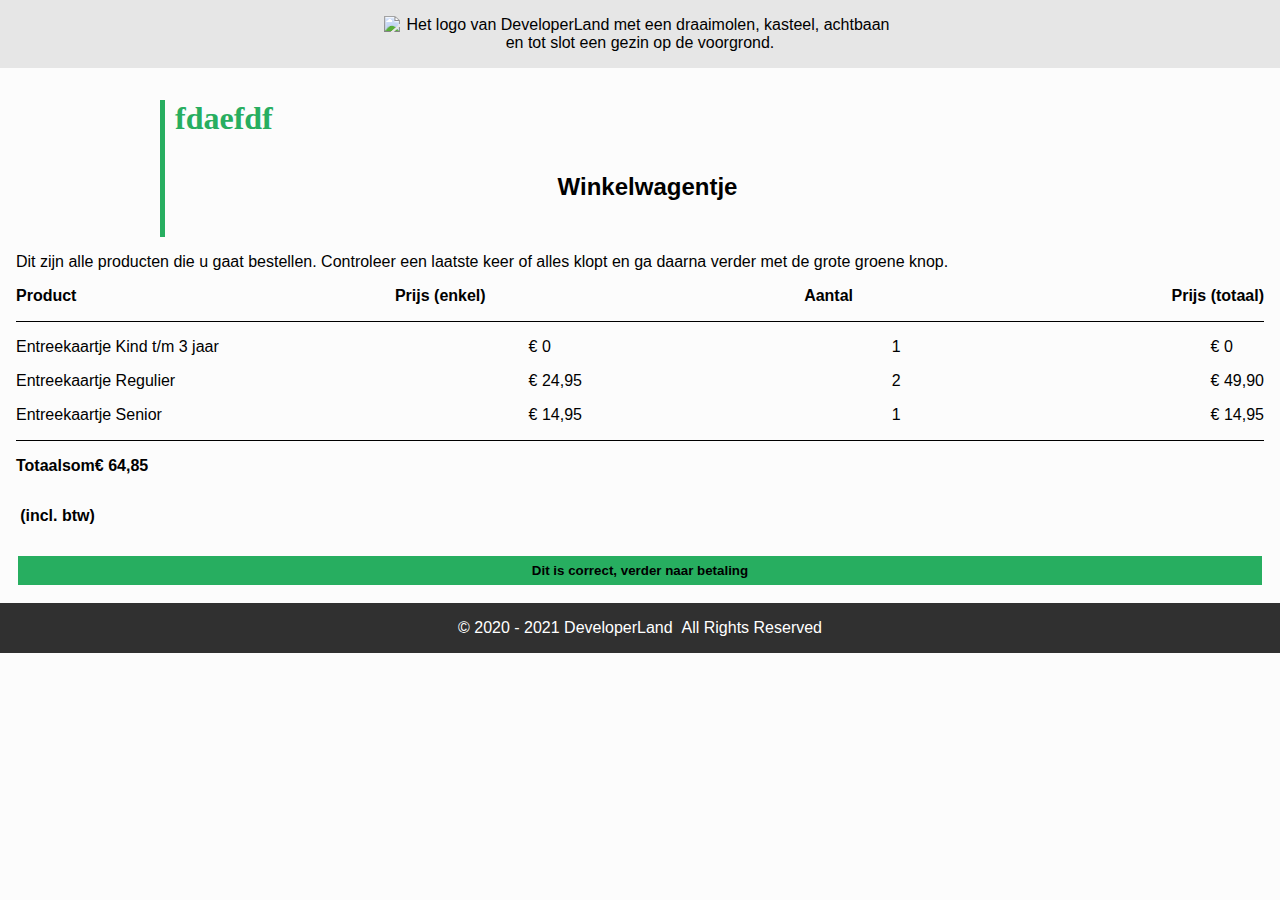
==== cart.html @ ce1f84a0 "something" ====
<!DOCTYPE html>
<html lang="en">
<head>
  <meta charset="UTF-8">
  <meta name="viewport" content="width=device-width, initial-scale=1.0">
  <title>DeveloperLand - Het meest leerzame prepark voor het hele gezin!</title>

  <link rel="stylesheet" href="styles/main.css">
</head>
<body>
  <header>
    <div class="header-content">
      <div class="wrapper">
        <img src="images/logo-big-v3.png" alt="Het logo van DeveloperLand met een draaimolen, kasteel, achtbaan en tot slot een gezin op de voorgrond." class="logo hidden-on-sm">
        <h1 class="hidden-on-lg">DeveloperLand</h1>
      </div>
    </div>
  </header>
  <main>
    <div class="wrapper">
      <article>
        <h1>fdaefdf</h1>
        <h2>Winkelwagentje</h2>
    </div>
        <div class="prices">
          <span>Dit zijn alle producten die u gaat bestellen. Controleer een laatste keer of alles klopt en ga daarna verder met de grote groene knop.</span>
          <div class="type">
            <p>Product</p>
            <p>Prijs (enkel)</p>
            <p>Aantal</p>
            <p>Prijs (totaal)</p>
          </div>
          <div class="items">
            <div class="item">
              <p>Entreekaartje Kind t/m 3 jaar</p>
              <p>Entreekaartje Regulier</p>
              <p>Entreekaartje Senior</p>
            </div>
            <div class="item">
              <p>€ 0</p>
              <p>€ 24,95</p>
              <p>€ 14,95</p>
            </div>
            <div class="item">
              <p>1</p>
              <p>2</p>
              <p>1</p>
            </div>
            <div class="item">
              <p>€ 0</p>
              <p>€ 49,90</p>
              <p>€ 14,95</p>
            </div>
          </div>
          <div class="total">
            <div class="endText">
              <p>Totaalsom</p>
              <p>(incl. btw)</p>
            </div>
            <div class="endPrice">
                <p>€ 64,85</p>
            </div>
          </div>
          
          <a href="payment.html"><button>Dit is correct, verder naar betaling</button></a>
        </div>
      </article>
    
  </main>
  <footer>
    <div class="wrapper">
      <div class="copyright">
        &copy; 2020 - 2021  DeveloperLand&nbsp;&nbsp;All Rights Reserved
      </div>
    </div>
  </footer>
</body>
</html>
---- styles/main.css ----
/*
  Afgesproken kleuren:

    * Lichte achtergrond: #FCFCFC
    * Medium achtergrond: #CCCCCC
    * Donkere achtergrond: #303030

    * Primaire kleur: #27AE60
    * Secundaire kleur: #2F80ED
*/

body, html{
  margin: 0;
  padding: 0;

  font-family: 'Segoe UI', Tahoma, Geneva, Verdana, sans-serif;
  background: #FCFCFC;
}

.wrapper{
  max-width: 960px;
  width: 100%;
  margin: 0 auto;
}

header{
  background: url('../images/park01.jpg');
  background-size: cover;
  background-position: center;
  background-color: #CCCCCC;
}

.header-content{
  padding: 1em;

  text-align: center;
  background-color: rgba(255, 255, 255, 0.5);

  /* Deze animatie wordt onder aan dit bestand gedefinieerd/aangemaakt */
  -webkit-animation: fadein 4s; /* Safari, Chrome and Opera > 12.1 */
  -moz-animation: fadein 4s; /* Firefox < 16 */
  -ms-animation: fadein 4s; /* Internet Explorer */
  -o-animation: fadein 4s; /* Opera < 12.1 */
  animation: fadein 4s;
}

.logo{
  margin: 0 auto;
  width: 512px;
}

h1{
  margin: 0;
  font-family: 'Heartbeat';
  color: #27AE60;
  text-shadow: 
    3px 3px 0 #FCFCFC,
    -1px -1px 0 #FCFCFC,  
    1px -1px 0 #FCFCFC,
    -1px 1px 0 #FCFCFC,
    1px 1px 0 #FCFCFC;
}

h2{
  border-left: 5px solid #27AE60;
  padding-left: 10px;
}

main{
  padding: 1em;
}

.emphasize{
  border-left: 5px solid #27AE60;
  padding-left: 10px;
  box-shadow: 1px 0px 5px #27AE60;
}

table{
  margin-top: 1em;
  width: 100%;
  border-collapse: collapse;
}

table th{
  text-align: start;
}

table thead, table tbody{
  border-bottom: 1px solid #303030;
}

table th.slim{
  width: 100px;
}

table tfoot{
  font-weight: bold;
}

article{
  border-left: 5px solid #27AE60;
  padding-left: 10px;
  margin: 1em 1em 1em 0;
  text-shadow:
    0 0 0 #FCFCFC,
    -1px -1px 0 #FCFCFC,
    1px -1px 0 #FCFCFC,
    -1px 1px 0 #FCFCFC,
    1px 1px 0 #FCFCFC; 

}
article:last-of-type{
  margin-right: 0;
}

article h2{
  margin: 0;
  padding: 1.5em;
  border-left: none;
  background-position: center;
  background-size: cover;
  text-align: center;
}
article h2.fun-for-family{
  background-image: url('../images/family-fun-george-arthur-pflueger.jpg');
}
article h2.accessibility{
  background-image: url('../images/accessible-eunice-stahl.jpg');
}
article h2.rides{
  background-image: url('../images/drone-drew-dau.jpg');
}
article h2.open-forever{
  background-image: url('../images/open-james-lee.jpg');
}

.product{
  margin-right: 1em;
  padding: 1em;
  background: #CCCCCC;
  text-align: center;
}
.product:last-of-type{
  margin-right: 0;
}

.product span{
  display: block;
}
.product img{
  width: 100%;
  max-width: 250px;
  margin: 0 auto;
}

button{
  width: 100%;
  margin-top: 1em;
  padding: .5em;
  background: #27AE60;
  border: 2px solid #FCFCFC;
  color: #000000;
  font-weight: bold;
}

button:hover{
  cursor: pointer;
}

.payment-option{
  height: 64px;
}

.description{
  flex: 1;
}

footer{
  padding: 1em;
  background: #303030;
  color: #ffffff;
}

.row{
  display: flex;
  flex-direction: row;
}

.copyright{
  text-align: center;
}

.hidden-on-lg{
  display: none;
}
.hidden-on-sm{
  display: block;
}

/* 
  ##Device = Most of the Smartphones Mobiles (Portrait)
  ##Screen = B/w 320px to 479px
  Bron: https://gist.github.com/gokulkrishh/242e68d1ee94ad05f488
*/

@media (max-width: 480px) {
  .hidden-on-lg {
    display: block;
  }

  .hidden-on-sm{
    display: none;
  }
}

/* 
  ##Device = Tablets, Ipads (portrait)
  ##Screen = B/w 768px to 1024px
*/

@media (max-width: 1024px) {
  .logo{
    margin: 0 auto;
    width: 256px;
  }

  .row{
    display: flex;
    flex-direction: row;
  }
  
  .sidy-by-side{
    flex-direction: column;
    align-items: center;
  }
}

.type{
  display: flex;
  justify-content: space-between;
  font-weight: bold;
}

.items{
  border-top: 1px solid black;
  border-bottom: 1px solid black;
  display: flex;
  justify-content: space-between;
}

.total{
  display: flex;
  font-weight: bold;
  text-align: right;
}

.endPrice{ 
  display: flex;
  flex-direction: column;
}

.endText{
  display: flex;
  flex-direction: column;
}

/*
  help! Het lettertype wordt om een of andere reden niet goed geladen... Misschien heeft het iets met het pad naar de fonts te maken?
*/
@font-face {
  font-family: "Heartbeat";
  src:  url('fonts/heartbeat.eot') format('eot'),
        url('fonts/heartbeat.otf') format('otf'),
        url('fonts/heartbeat.woff') format('woff'),
        url('fonts/heartbeat.svg') format('svg'),
        url('fonts/heartbeat.ttf') format('ttf');
}

/*
  Animations for fading in logo on page load
*/
@keyframes fadein {
from { opacity: 0; }
to   { opacity: 1; }
}

/* Firefox < 16 */
@-moz-keyframes fadein {
from { opacity: 0; }
to   { opacity: 1; }
}

/* Safari, Chrome and Opera > 12.1 */
@-webkit-keyframes fadein {
from { opacity: 0; }
to   { opacity: 1; }
}

/* Internet Explorer */
@-ms-keyframes fadein {
from { opacity: 0; }
to   { opacity: 1; }
}

/* Opera < 12.1 */
@-o-keyframes fadein {
from { opacity: 0; }
to   { opacity: 1; }
}
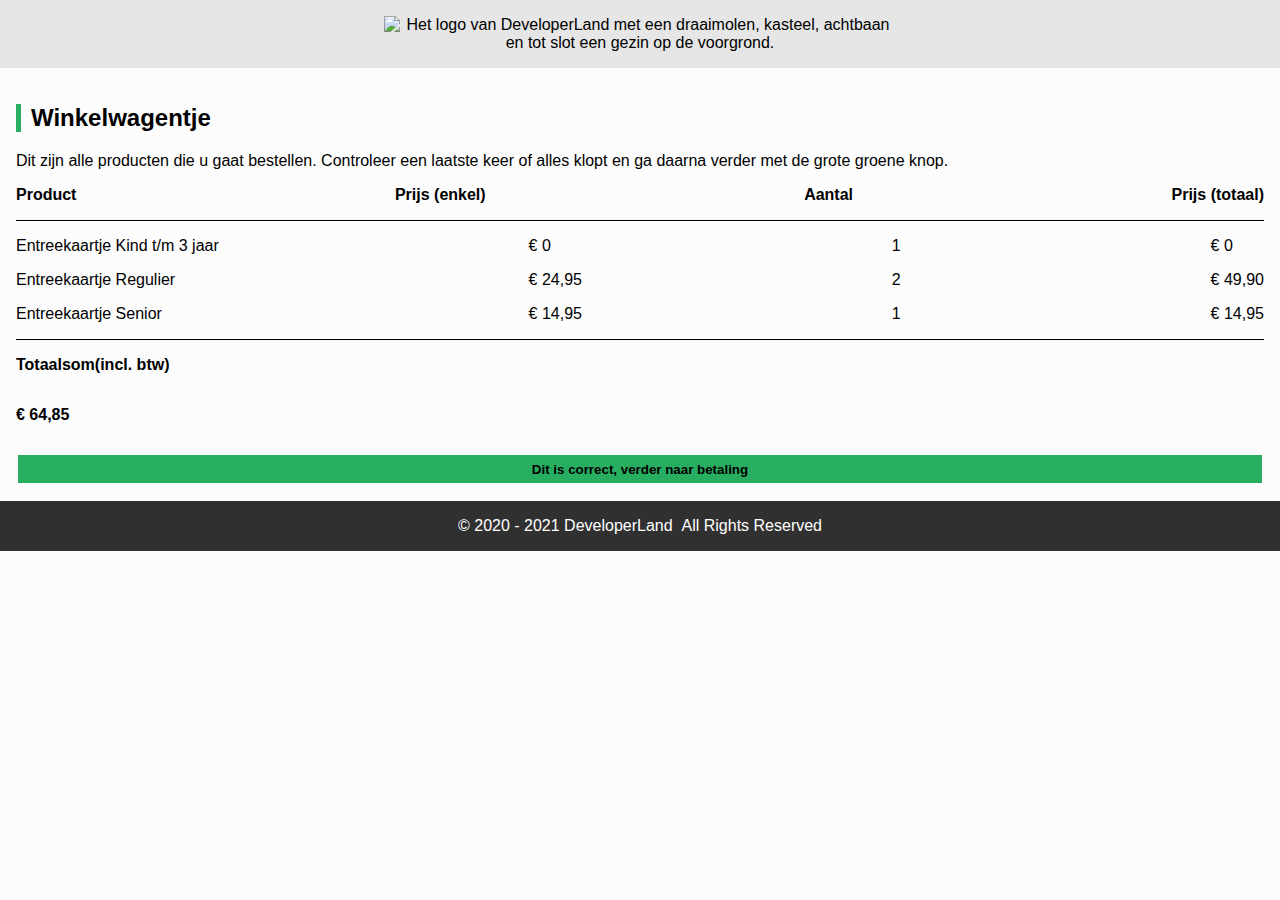
==== commit 22bbac9c: "fix #14" ====
--- a/cart.html
+++ b/cart.html
@@ -17,10 +17,9 @@
     </div>
   </header>
   <main>
+    <h2>Winkelwagentje</h2>
     <div class="wrapper">
-      <article>
-        <h1>fdaefdf</h1>
-        <h2>Winkelwagentje</h2>
+      <article>        
     </div>
         <div class="prices">
           <span>Dit zijn alle producten die u gaat bestellen. Controleer een laatste keer of alles klopt en ga daarna verder met de grote groene knop.</span>
--- a/styles/main.css
+++ b/styles/main.css
@@ -252,17 +252,22 @@
 .total{
   display: flex;
   font-weight: bold;
-  text-align: right;
+  flex-direction: column;
+  align-items: column;
 }
 
 .endPrice{ 
   display: flex;
-  flex-direction: column;
 }
 
 .endText{
   display: flex;
-  flex-direction: column;
+}
+
+.sidy-by-side{
+  display: flex;
+  align-items: column;
+  justify-content: space-around;
 }
 
 /*
@@ -270,11 +275,11 @@
 */
 @font-face {
   font-family: "Heartbeat";
-  src:  url('fonts/heartbeat.eot') format('eot'),
-        url('fonts/heartbeat.otf') format('otf'),
-        url('fonts/heartbeat.woff') format('woff'),
-        url('fonts/heartbeat.svg') format('svg'),
-        url('fonts/heartbeat.ttf') format('ttf');
+  src:  url('../fonts/heartbeat.eot') format('eot'),
+        url('../fonts/heartbeat.otf') format('otf'),
+        url('../fonts/heartbeat.woff') format('woff'),
+        url('../fonts/heartbeat.svg') format('svg'),
+        url('../fonts/heartbeat.ttf') format('ttf');
 }
 
 /*
